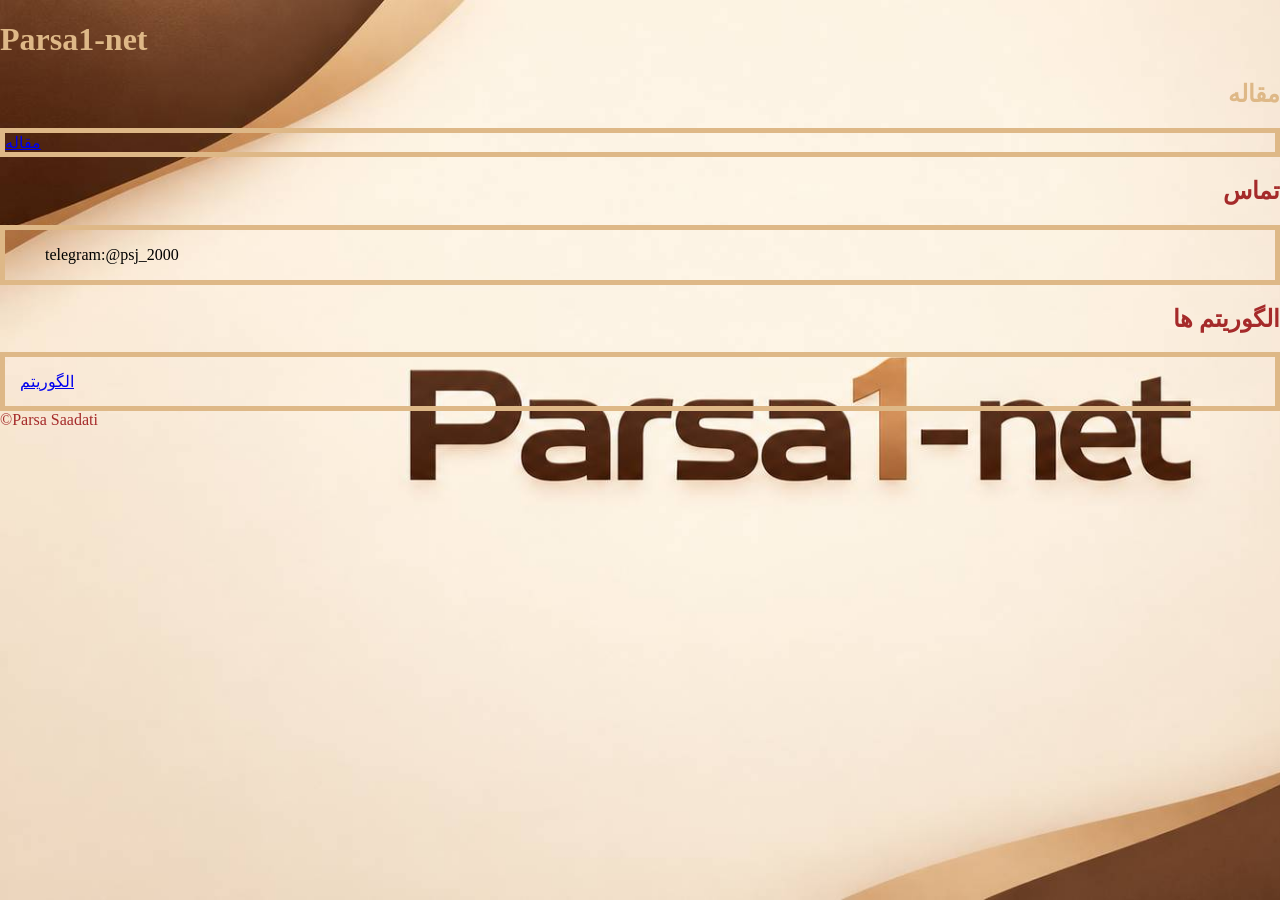
==== Parsa1-net.html @ 6a2d742f "Add files via upload" ====
<!DOCTYPE html>
<html lang="en">
<head>
    <meta charset="UTF-8">
    <meta name="viewport" content="width=device-width, initial-scale=1.0">
    <title>Parsa1-net</title>
    <style>
        html, body{
            margin: 0;
            padding: 0;
            height: 100%;
        }
        body{
            background-image: url(parsa1-net.png);
            background-repeat: no-repeat;
            background-size: cover;
            background-attachment:fixed;
        }
    </style>
</head>
<body>
    <h1 style="color: burlywood;">Parsa1-net</h1>
    <h2 style="color: burlywood;" dir="rtl">مقاله</h2>
    <div style="border: 5px solid burlywood; padding: 15pxS;">
        <a href="https://www.academia.edu/attachments/125343254/download_file?s=profile">مقاله</a>
    </div>
    <h2 style="color: brown;" dir="rtl">تماس</h2>
    <div style="border: 5px solid burlywood; padding: 15pxS;">
        <ul>
            <p>telegram:@psj_2000</p>
        </ul>
    </div>
    <h2 style="color: brown;" dir="rtl">الگوریتم ها</h2>
    <div style="border: 5px solid burlywood; padding: 15px;">
        <a href="الگوریتم.html">الگوریتم</a>
    </div>



    <footer style="color: brown; font-size: 100%;">©Parsa Saadati</footer>
</body>
</html>
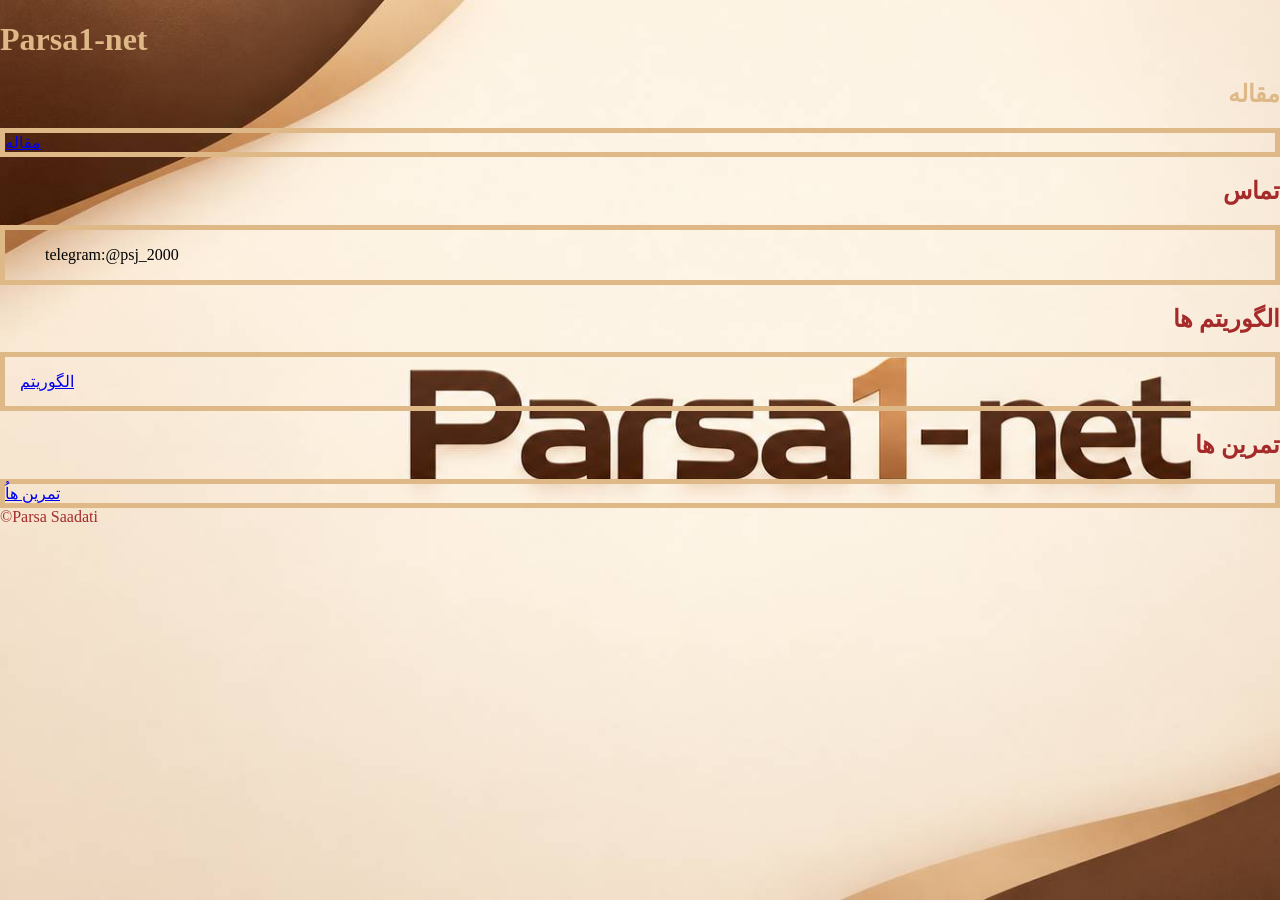
==== commit 6dcbc719: "Add files via upload" ====
--- a/Parsa1-net.html
+++ b/Parsa1-net.html
@@ -34,7 +34,10 @@
     <div style="border: 5px solid burlywood; padding: 15px;">
         <a href="الگوریتم.html">الگوریتم</a>
     </div>
-
+    <h2 style="color: brown;" dir="rtl">تمرین ها</h2>
+    <div style="border: 5px solid burlywood; padding: 15pxS;">
+        <a href="python-practice/index.html">تمرین هاُ</a>
+    </div>
 
 
     <footer style="color: brown; font-size: 100%;">©Parsa Saadati</footer>
